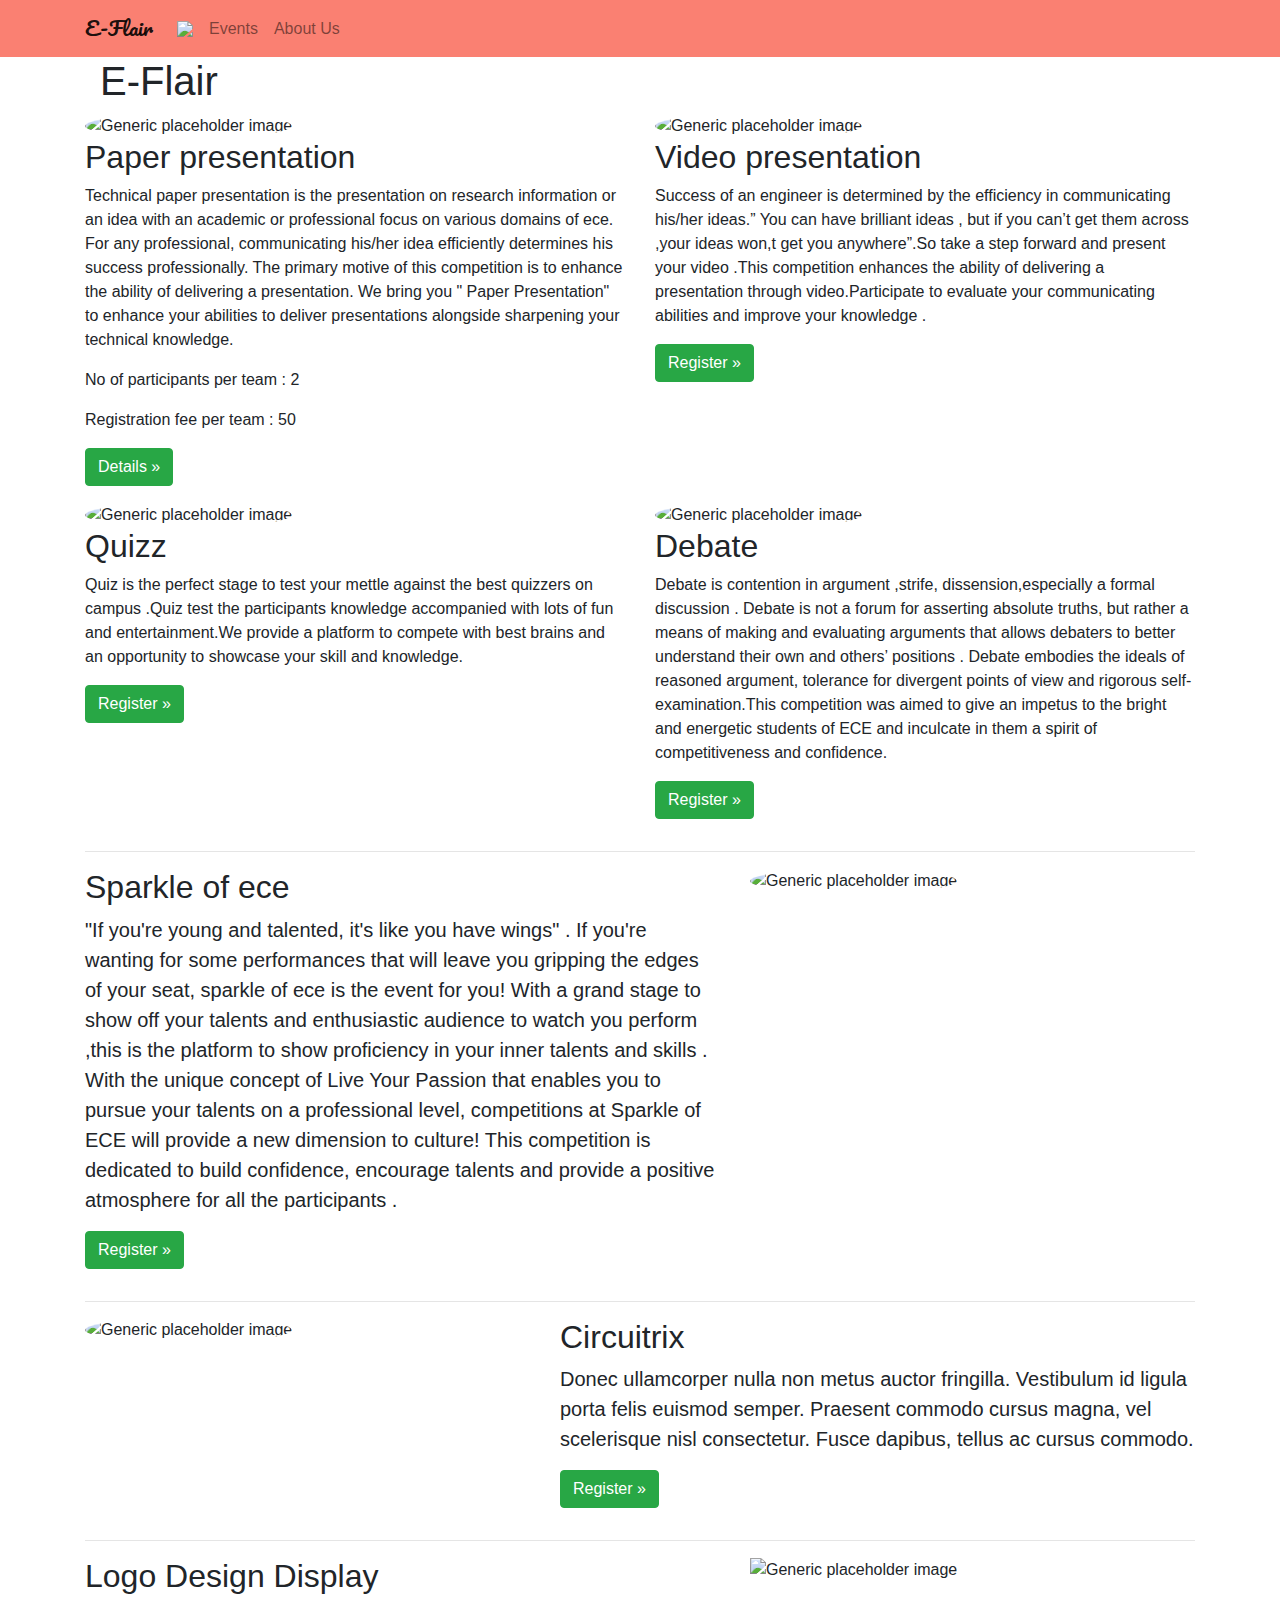
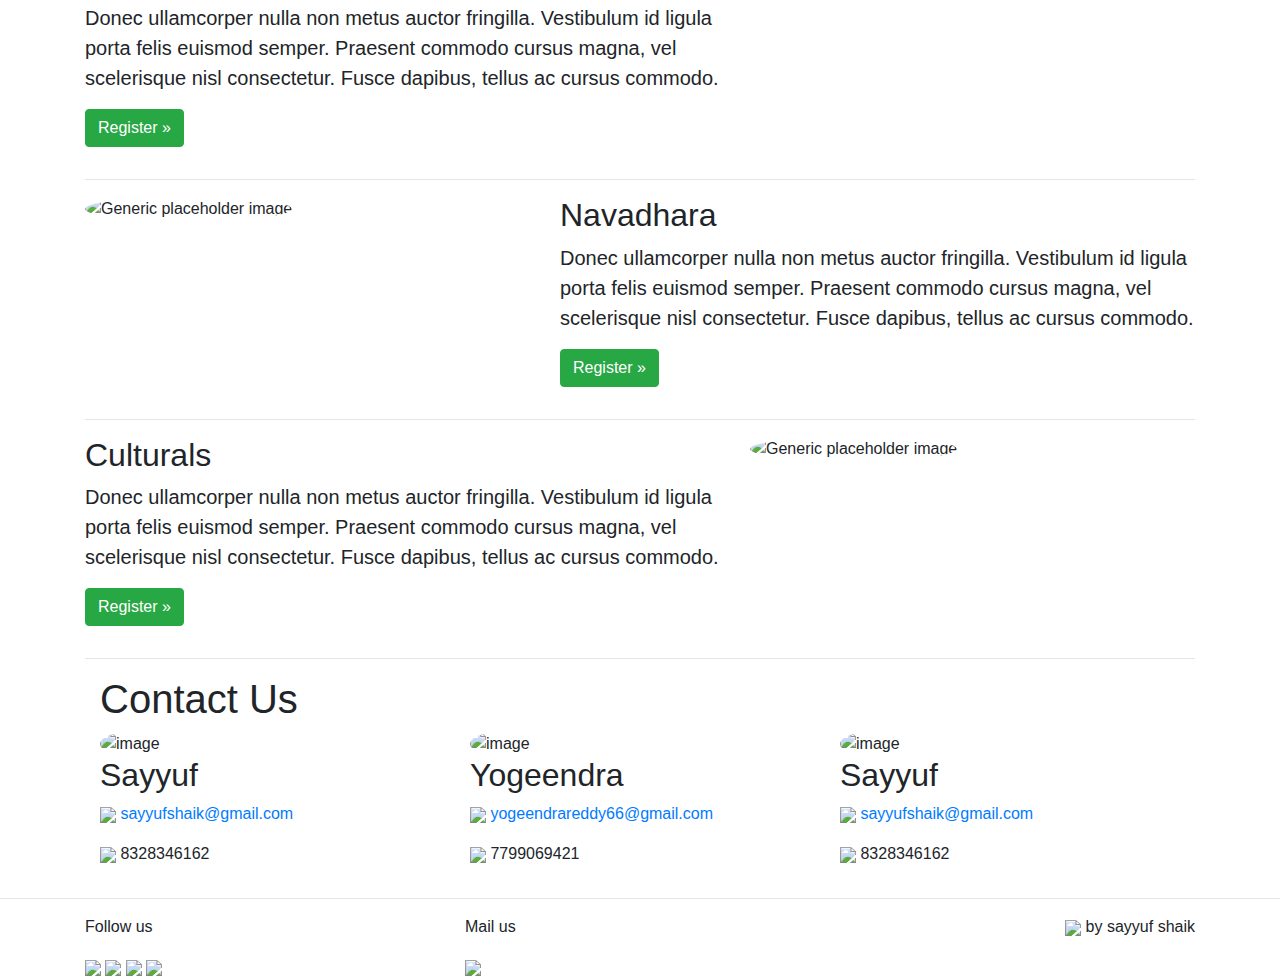
==== index.html @ 1fdf9221 "change in the name of the eflair" ====
<!doctype html>
<html lang="en">
  <head>
    <!-- Required meta tags -->
    <meta charset="utf-8">
    <meta name="viewport" content="width=device-width, initial-scale=1, shrink-to-fit=no">
    <meta name="keywords" content="Technovaganza, Myfest ,2018 fest">

    <!-- Bootstrap CSS -->
    <link rel="stylesheet" href="https://maxcdn.bootstrapcdn.com/bootstrap/4.0.0/css/bootstrap.min.css" integrity="sha384-Gn5384xqQ1aoWXA+058RXPxPg6fy4IWvTNh0E263XmFcJlSAwiGgFAW/dAiS6JXm" crossorigin="anonymous">
    <!-- link to cdn of iconics -->
    <link rel="stylesheet" type="text/css" href="http://code.ionicframework.com/ionicons/2.0.1/css/ionicons.min.css">
    <link href="https://fonts.googleapis.com/css?family=Pacifico" rel="stylesheet"> 
    <!--css added by sayyuf-->
    <link rel="stylesheet" href="./css/style.css">
    <link rel="stylesheet" href="./css/carousel.css">
	
<script src="https://www.gstatic.com/firebasejs/4.10.1/firebase.js"></script>
     <link rel="icon"  href="./images/antenna.ico" class="rounded-circle">

    <title> E-Flair</title>
  </head>
  <body>
    <!-- header added by sayyuf with reference to bootstrap default template-->
    <header>
     
      
     <nav class="navbar navbar-expand-md  fixed-top navbar-light" style="background-color:#FA8072; ">
      <div class="container">
          <a class="navbar-brand" href="#"><span style="font-family: 'Pacifico', monospace;"> E-Flair</span></a>
       <button class="navbar-toggler" type="button" data-toggle="collapse" data-target="#navbarCollapse" aria-controls="navbarCollapse" aria-expanded="false" aria-label="Toggle navigation">
         <span class="navbar-toggler-icon"></span>
       </button>
       <div class="collapse navbar-collapse justify-content-start" id="navbarCollapse">

         <ul class="nav navbar-nav justify-content-end">
           <li class="nav-item active">
             <a class="nav-link" href="#"><span class="high"><img src="./images/home.svg"></span> <span class="sr-only">(current)</span></a>
           </li>
           <li class="nav-item navbar-right">
             <a class="nav-link" href="events.html">Events</a>
           </li>
           <li class="nav-item navbar-right">
             <a class="nav-link" href="aboutus.html">About Us</a>
           </li>
         </ul>
         <!-- removed by sayyuf-->
        <!-- <form class="form-inline mt-2 mt-md-0">
           <input class="form-control mr-sm-2" type="text" placeholder="Search" aria-label="Search">
           <button class="btn btn-outline-success my-2 my-sm-0" type="submit">Search</button>
         </form>-->
       </div>
      </div>
     </nav>   
   </header>
<!-- caorsel here goes-->
<main role="main">

      <div id="myCarousel" class="carousel slide" data-ride="carousel">
        <ol class="carousel-indicators">
          <li data-target="#myCarousel" data-slide-to="0" class="active"></li>
          <li data-target="#myCarousel" data-slide-to="1"></li>
          <li data-target="#myCarousel" data-slide-to="2"></li>
          <li data-target="#myCarousel" data-slide-to="3"></li>
        </ol>
        <div class="carousel-inner">
          <div class="carousel-item active">
            <img class="first-slide" src="./images/ece.jpg"  style="opacity: 0.7; alt="First slide">
            <div class="container">
              <div class="carousel-caption text-center">
                <h1 class="heading">Paper presentation</h1>
                <p>Cras justo odio, dapibus ac facilisis in, egestas eget quam. Donec id elit non mi porta gravida at eget metus. Nullam id dolor id nibh ultricies vehicula ut id elit.</p>
                <p><a class="btn btn-lg btn-primary" href="#" role="button">Register</a></p>
              </div>
            </div>
          </div>
          <div class="carousel-item">
            <img class="second-slide" src="./images/585910.jpg" style="opacity: 0.7; alt="Second slide">
            <div class="container">
              <div class="carousel-caption text-center">
                <h1 class="heading">Video presentation.</h1>
                <p>Cras justo odio, dapibus ac facilisis in, egestas eget quam. Donec id elit non mi porta gravida at eget metus. Nullam id dolor id nibh ultricies vehicula ut id elit.</p>
                <p><a class="btn btn-lg btn-primary" href="#" role="button">Register</a></p>
              </div>
            </div>
          </div>
          <div class="carousel-item">
            <img class="third-slide" style="opacity: 0.7;" src="./images/279459.jpg" alt="Third slide">
            <div class="container">
              <div class="carousel-caption text-center">
                <h1 class="heading">Quizz.</h1>
                <p>Cras justo odio, dapibus ac facilisis in, egestas eget quam. Donec id elit non mi porta gravida at eget metus. Nullam id dolor id nibh ultricies vehicula ut id elit.</p>
                <p><a class="btn btn-lg btn-primary" href="#" role="button">Register</a></p>
              </div>
            </div>
          </div>
          <div class="carousel-item">
            <img class="fourth-slide" src="./images/546191.jpg" style="opacity: 0.7;  alt="Third slide">
            <div class="container">
              <div class="carousel-caption text-center">
                <h1 class="heading">Debate</h1>
                <p>Cras justo odio, dapibus ac facilisis in, egestas eget quam. Donec id elit non mi porta gravida at eget metus. Nullam id dolor id nibh ultricies vehicula ut id elit.</p>
                <p><a class="btn btn-lg btn-primary" href="#" role="button">Register</a></p>
              </div>
            </div>
          </div>
        </div>
		<!--here goes the controls of the slides-->
        <a class="carousel-control-prev" href="#myCarousel" role="button" data-slide="prev">
          <span class="carousel-control-prev-icon" aria-hidden="true"></span>
          <span class="sr-only">Previous</span>
        </a>
        <a class="carousel-control-next" href="#myCarousel" role="button" data-slide="next">
          <span class="carousel-control-next-icon" aria-hidden="true"></span>
          <span class="sr-only">Next</span>
        </a>
      </div>
	  <!--here ends the controls of the slides-->
      <!-- start of the grid-->
      <!-- Marketing messaging and featurettes-->



      <hr class="divider container-">
      

      <div class="container marketing">
            <!--Here goes the heading -->
            <div class="makespace">
              <div class="container center-text heading">
                <h1>E-Flair</h1>
              </div>
            </div>

        <!-- Three columns of text below the carousel -->
        <div class="row">
          <div class="col-lg-6">
            <img class="rounded-circle" src="./images/Paper.jpg" alt="Generic placeholder image" width="140" height="140">
            <h2 class="grid">Paper presentation</h2>
            <p>Technical paper presentation is the presentation on research information or an idea with an academic or professional focus on various domains of ece. For any professional, communicating his/her idea efficiently determines his success professionally. The primary motive of this competition is to enhance the ability of delivering a presentation. We bring you " Paper Presentation" to enhance your abilities to deliver presentations alongside sharpening your technical knowledge.</p>
            <span class="makeblack"><p>No of participants per team : 2</p>
                                   <p>Registration fee per team   : 50</p></span>
            <p><a class="btn btn-success" href="paper.html" target="_blank" role="button">Details &raquo;</a></p>
          </div><!-- /.col-lg-4 -->
          <div class="col-lg-6">
            <img class="rounded-circle" src="./images/video-logo.png" alt="Generic placeholder image" width="140" height="140">
            <h2 class="grid">Video presentation</h2>
            <p>Success of an engineer is determined by  the efficiency in communicating his/her ideas.” You can have brilliant ideas , but if you can’t get them across ,your ideas won,t get you anywhere”.So take a step forward and present  your video  .This competition enhances the ability of delivering a presentation through video.Participate  to evaluate  your communicating abilities and improve  your knowledge .</p>
            <p><a class="btn btn-success" href="#" role="button">Register &raquo;</a></p>
          </div><!-- /.col-lg-4 -->
        </div>
        <!-- end of the firtst two-->
         
        <div class="row">
          <div class="col-lg-6">
            <img class="rounded-circle" src="./images/quizz-logo.png" alt="Generic placeholder image" width="140" height="140">
            <h2 class="grid">Quizz</h2>
            <p>Quiz is the perfect stage  to test your mettle against the best quizzers on campus .Quiz test the participants knowledge accompanied with lots of  fun and entertainment.We provide a platform  to compete with best brains and an opportunity to showcase  your skill and knowledge.</p>
            <p><a class="btn btn-success" href="#" role="button">Register &raquo;</a></p>
          </div><!-- /.col-lg-6 -->
          
          
           <div class="col-lg-6">
            <img class="rounded-circle" src="./images/200w.webp" alt="Generic placeholder image" width="140" height="140">
            <h2 class="grid">Debate</h2>
            <p>Debate is contention in argument ,strife, dissension,especially a formal discussion . Debate is not a forum for asserting absolute truths, but rather a means of making and evaluating arguments that allows debaters to better understand their own and others’ positions . Debate embodies the ideals of reasoned argument, tolerance for divergent points of view and rigorous self-examination.This competition  was aimed to give an impetus to the bright and energetic students of ECE and inculcate in them a spirit of competitiveness and confidence.</p>
            <p><a class="btn btn-success" href="#" role="button">Register &raquo;</a></p>
          </div><!-- /.col-lg-6 -->
          
        </div><!-- /.row -->
        
        <!-- end of the grid-->
        
        <!-- START THE FEATURETTES -->

       
        <hr class="featurette-divider">

        <div class="row featurette">
          <div class="col-md-7">
            <h2 class="featurette-heading heading">Sparkle of ece</span></h2>
            <p class="lead">"If you're young and talented, it's like you have wings" . If you're wanting for some performances that will leave you gripping the edges of your seat, sparkle of ece is the event for you!  With a  grand stage  to show off your talents  and enthusiastic audience  to watch you perform ,this  is the platform to show proficiency in your inner talents and skills . With the unique concept of Live Your Passion that enables you to pursue your talents on a professional level, competitions at Sparkle of ECE will provide a new dimension to culture! This competition is  dedicated to build confidence, encourage talents  and provide a positive atmosphere for all the participants .</p>
            <p><a class="btn btn-success" href="#" role="button">Register &raquo;</a></p>
          </div>
          <div class="col-md-5">
            <img class="featurette-image img-fluid mx-auto rounded-circle" src="./images/Capture.png" alt="Generic placeholder image">
          </div>
        </div>

        <hr class="featurette-divider">
<!-- Circuit debugging-->
       
       
        <div class="row featurette">
          <div class="col-md-7 order-md-2">
            <h2 class="featurette-heading"><span class="heading">Circuitrix</h2>
            <p class="lead">Donec ullamcorper nulla non metus auctor fringilla. Vestibulum id ligula porta felis euismod semper. Praesent commodo cursus magna, vel scelerisque nisl consectetur. Fusce dapibus, tellus ac cursus commodo.</p>
            <p><a class="btn btn-success" href="#" role="button">Register &raquo;</a></p>
          </div>
          <div class="col-md-5 order-md-1">
            <img class="featurette-image img-fluid mx-auto rounded-circle" id="debate" src="./images/circuitrix.jpg" alt="Generic placeholder image">
          </div>
        </div>
<!-- Circuit debugging ends-->

        
        <hr class="featurette-divider">

        <div class="row featurette">
          <div class="col-md-7">
            <h2 class="featurette-heading heading">Logo Design Display</h2>
            <p class="lead fadein">Donec ullamcorper nulla non metus auctor fringilla. Vestibulum id ligula porta felis euismod semper. Praesent commodo cursus magna, vel scelerisque nisl consectetur. Fusce dapibus, tellus ac cursus commodo.</p>
            <p><a class="btn btn-success" href="#" role="button">Register &raquo;</a></p>
          </div>
          <div class="col-md-5">
            <img class="featurette-image img-fluid mx-auto" src="./images/new.jpg" alt="Generic placeholder image">
          </div>
        </div>
        
        
        <!-- Navadhara-->
       
        <hr class="featurette-divider">

        <div class="row featurette">
          <div class="col-md-7 order-md-2">
            <h2 class="featurette-heading"><span class="heading">Navadhara</h2>
            <p class="lead">Donec ullamcorper nulla non metus auctor fringilla. Vestibulum id ligula porta felis euismod semper. Praesent commodo cursus magna, vel scelerisque nisl consectetur. Fusce dapibus, tellus ac cursus commodo.</p>
            <p><a class="btn btn-success" href="#" role="button">Register &raquo;</a></p>
          </div>
          <div class="col-md-5 order-md-1">
            <img class="featurette-image img-fluid mx-auto rounded-circle" id="debate" src="./images/ideas21.png" alt="Generic placeholder image">
          </div>
        </div>
        
<!-- Navdhaara  ends-->
        
        <!-- culturals -->
        <hr class="featurette-divider">
        
        <div class="row featurette">
          <div class="col-md-7">
            <h2 class="featurette-heading heading">Culturals</h2>
            <p class="lead fadein">Donec ullamcorper nulla non metus auctor fringilla. Vestibulum id ligula porta felis euismod semper. Praesent commodo cursus magna, vel scelerisque nisl consectetur. Fusce dapibus, tellus ac cursus commodo.</p>
            <p><a class="btn btn-success" href="#" role="button">Register &raquo;</a></p>
          </div>
          <div class="col-md-5">
            <img class="featurette-image img-fluid mx-auto rounded-circle" src="./images/culturals.jpg" alt="Generic placeholder image">
          </div>
        </div>
        <!-- End of the culturals -->

        <hr class="featurette-divider">
		<a class="social-icon twitter"

        <!-- /END THE FEATURETTES -->
		
     <!-- </div><!-- /.container -->
			<!--FOOTER-->
		<footer>
        <div class="center-text">
	      <div class="container">
          <h1 class="heading">Contact Us</h1>
           <div class="row">
              <div class="col-md-4">
                <img class="rounded-circle smallimage" src="./images/sayyuf.jpg" alt="image">
                <h2>Sayyuf</h2>
                <p><a href="mailto:sayyufshaik@gmail.com"><img src="./images/gmail_logo.png"> sayyufshaik@gmail.com</a></p>
                <p><img src="./images/phone_logo.png"> 8328346162</p>
              </div> 
              <div class="col-md-4">
              <img class="rounded-circle smallimage" src="./images/pic.jpg" alt="image">
                <h2>Yogeendra</h2>
                <p><a href="mailto:yogeendrareddy66@gmail.com"><img src="./images/gmail_logo.png"> yogeendrareddy66@gmail.com</a></p>
                <p><img src="./images/phone_logo.png"> 7799069421</p>
              </div> 
                                                                     
              <div class="col-md-4">
              <img class="rounded-circle smallimage" src="./images/sayyuf.jpg" alt="image">                
                <h2>Sayyuf</h2>
                 <p><a href="mailto:sayyufshaik@gmail.com"><img src="./images/gmail_logo.png"> sayyufshaik@gmail.com</a></p>
                <p><img src="./images/phone_logo.png"> 8328346162</p>
              </div> 
              
              </div> 
              
              
              
              
          </div>
        </div>
      </div>
      <hr class="featurette-divider">
      <div class="container">
        <div class="row">
          <div class="col-md-4">
            <p>Follow us</p>
            <a href="https://twitter.com/sayyuf_shaik"><img src="./images/twitter.svg" class="good"></a>    
            <a href="https://www.facebook.com/sayyuf.sheik"><img src="./images/facebook.svg" class="good"></a>       
            <img src="./images/instagram.svg">
            <a href="https://www.linkedin.com/in/sayyuf-shaik-31bb65126/"><img src="./images/linkedin.svg" class="good"></a>
          </div>
          <div class="col-md-4">
            <p>Mail us</p>
            <a href="mailto:ecefest2k18@gmail.com"><img src="./images/mail.svg" class="good"></a>
          </div>
          <div class="col-md-4">
            <p class="text-right"><img src="./images/code.svg" class="good"> by<span class="heading"> sayyuf shaik</span></p>
            <!--<p class="text-right"> Made with  <img src="./images/coffee.png" alt="cofee image"> and <img src="./images/music.svg" alt="muisc" class="music"></p>-->
          </div>
          </div>
      
    </div>
    </footer>
				 
				 


    <!-- Optional JavaScript -->
    <!-- jQuery first, then Popper.js, then Bootstrap JS -->
    <script src="https://code.jquery.com/jquery-3.2.1.slim.min.js" integrity="sha384-KJ3o2DKtIkvYIK3UENzmM7KCkRr/rE9/Qpg6aAZGJwFDMVNA/GpGFF93hXpG5KkN" crossorigin="anonymous"></script>
    <script src="https://cdnjs.cloudflare.com/ajax/libs/popper.js/1.12.9/umd/popper.min.js" integrity="sha384-ApNbgh9B+Y1QKtv3Rn7W3mgPxhU9K/ScQsAP7hUibX39j7fakFPskvXusvfa0b4Q" crossorigin="anonymous"></script>
    <script src="https://maxcdn.bootstrapcdn.com/bootstrap/4.0.0/js/bootstrap.min.js" integrity="sha384-JZR6Spejh4U02d8jOt6vLEHfe/JQGiRRSQQxSfFWpi1MquVdAyjUar5+76PVCmYl" crossorigin="anonymous"></script>
  </body>
</html>
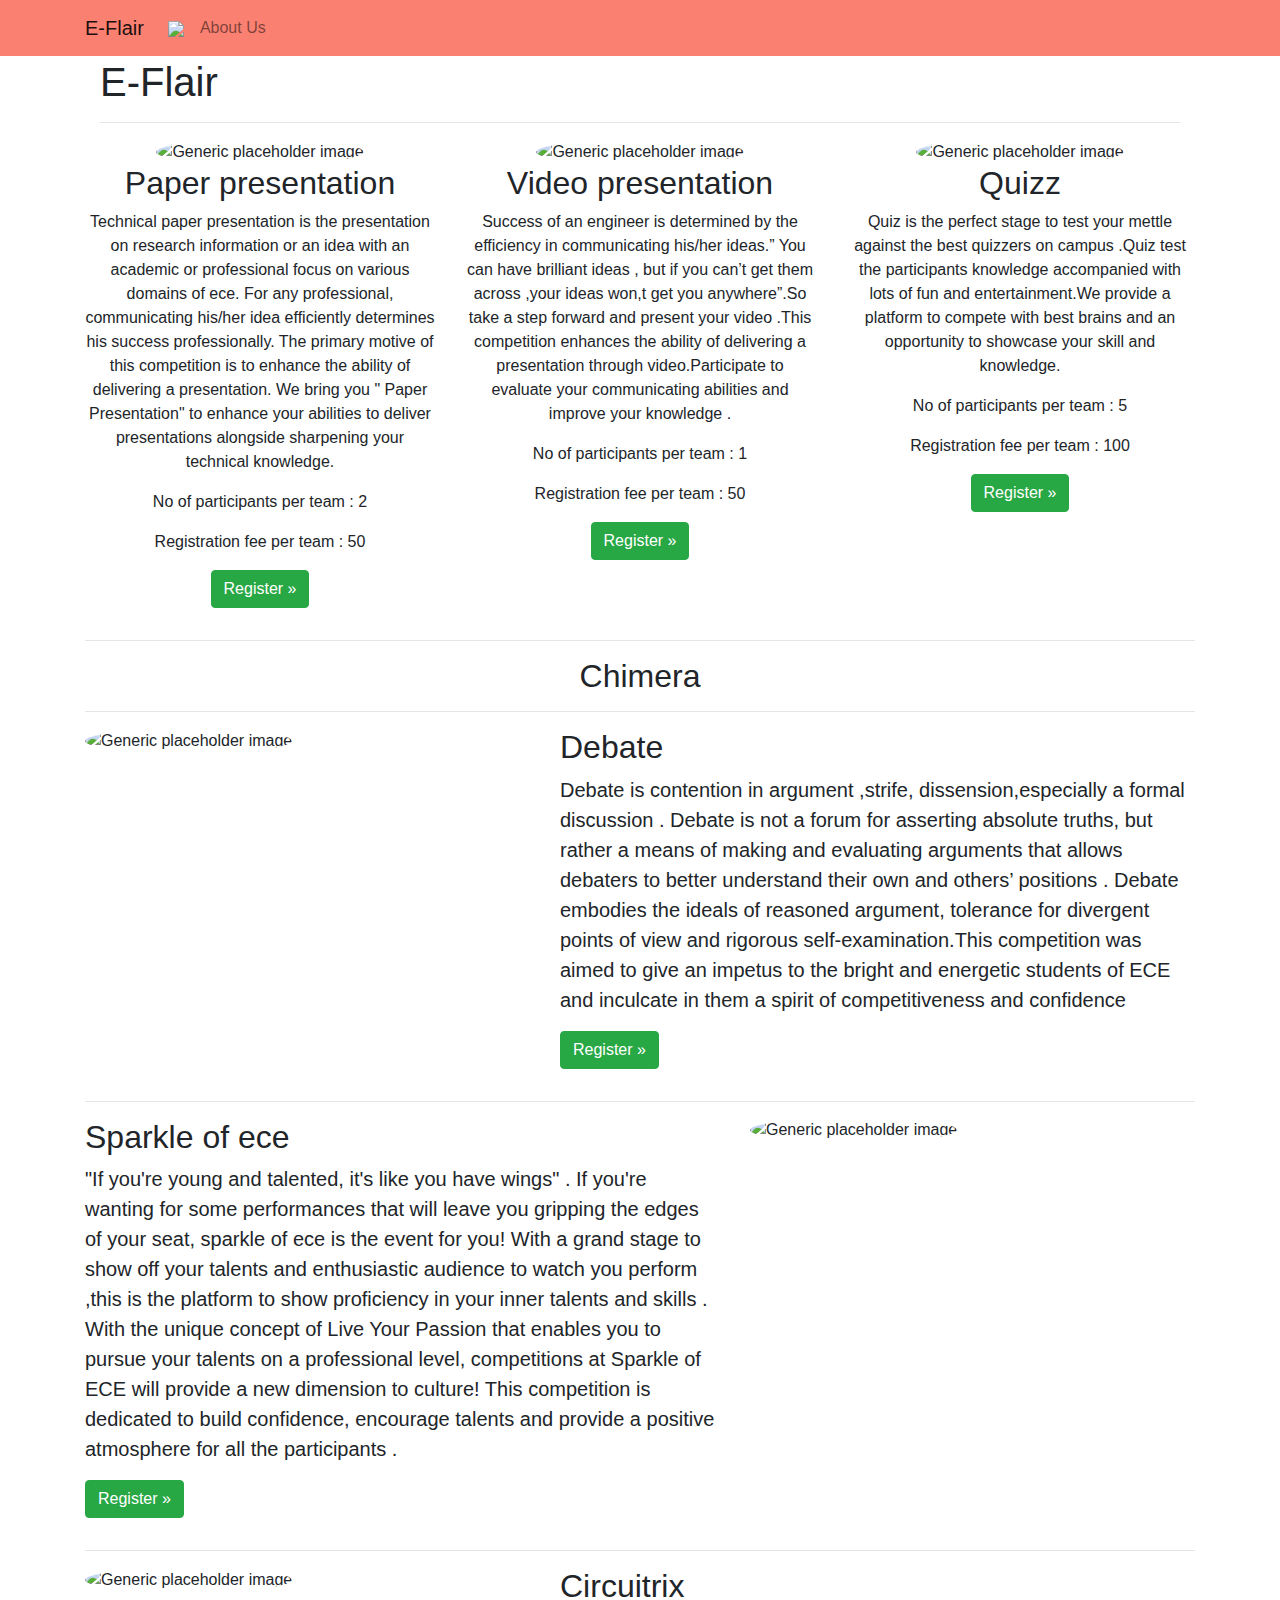
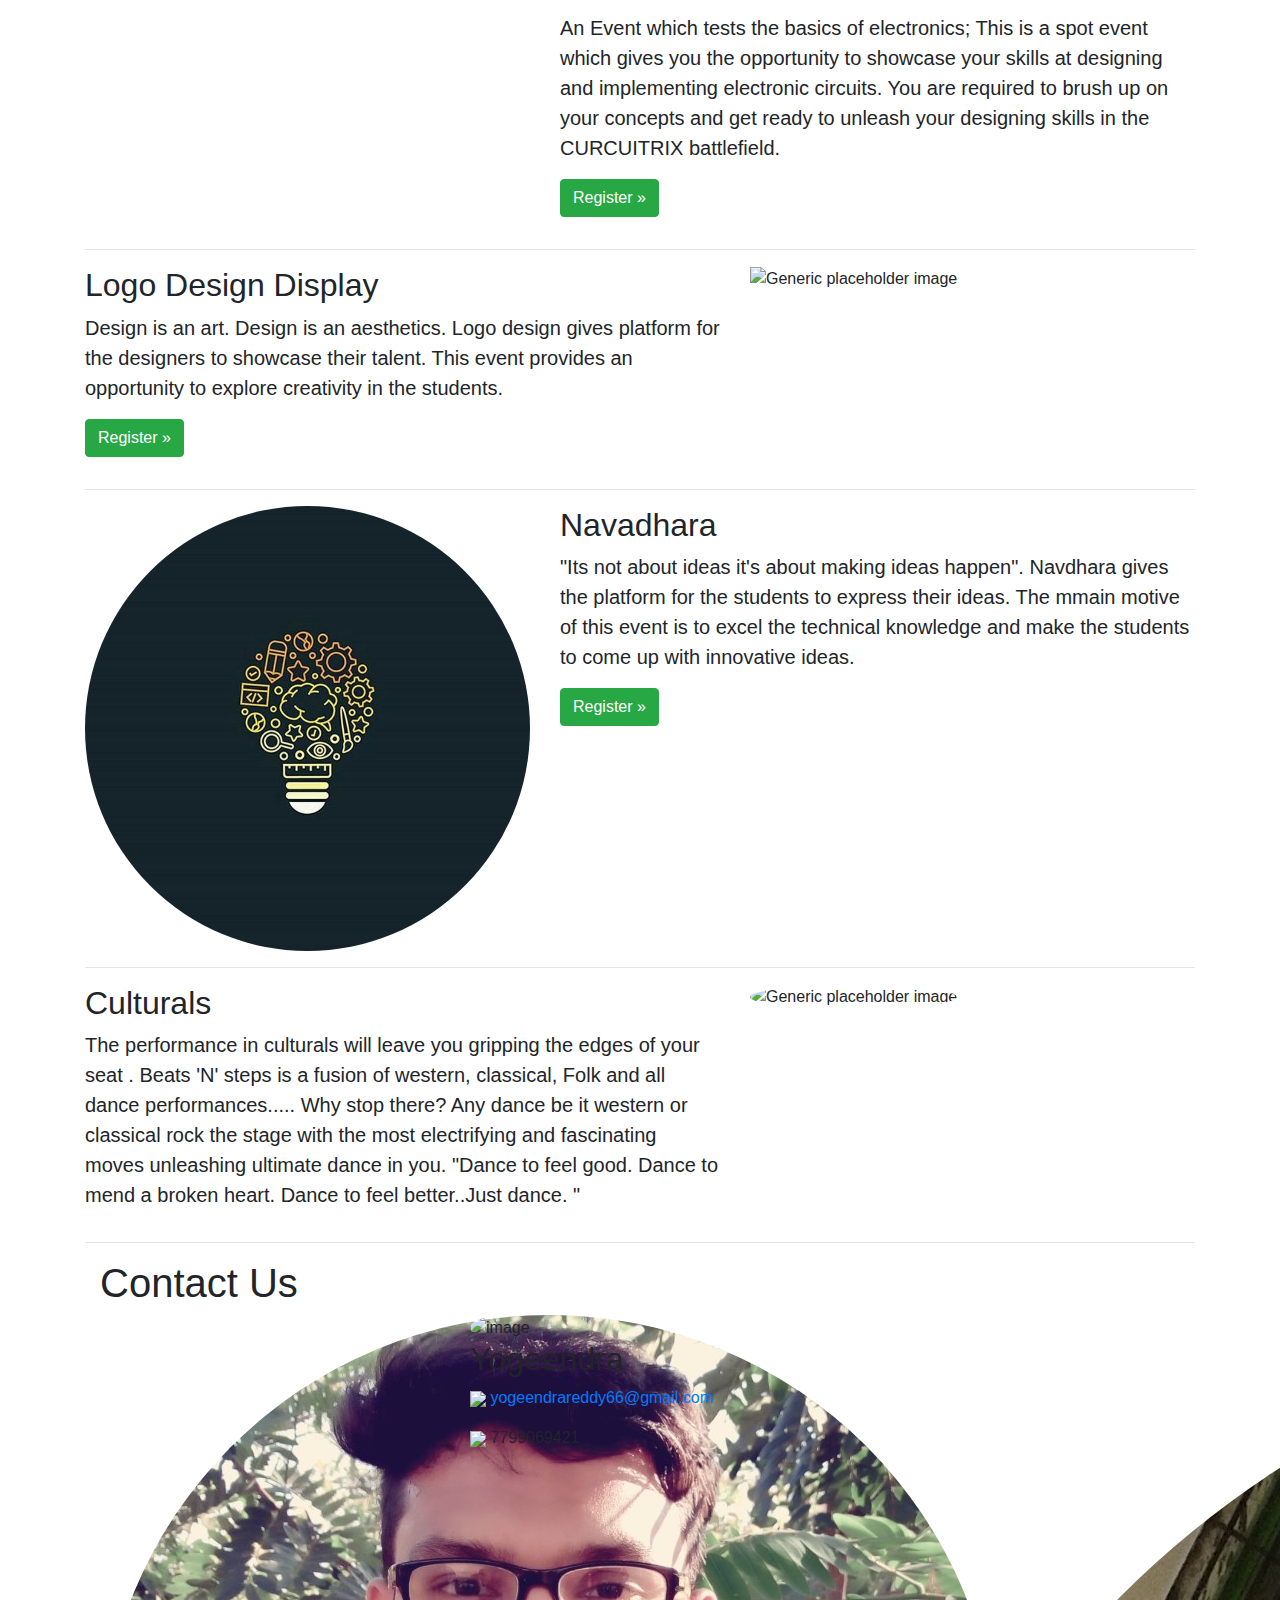
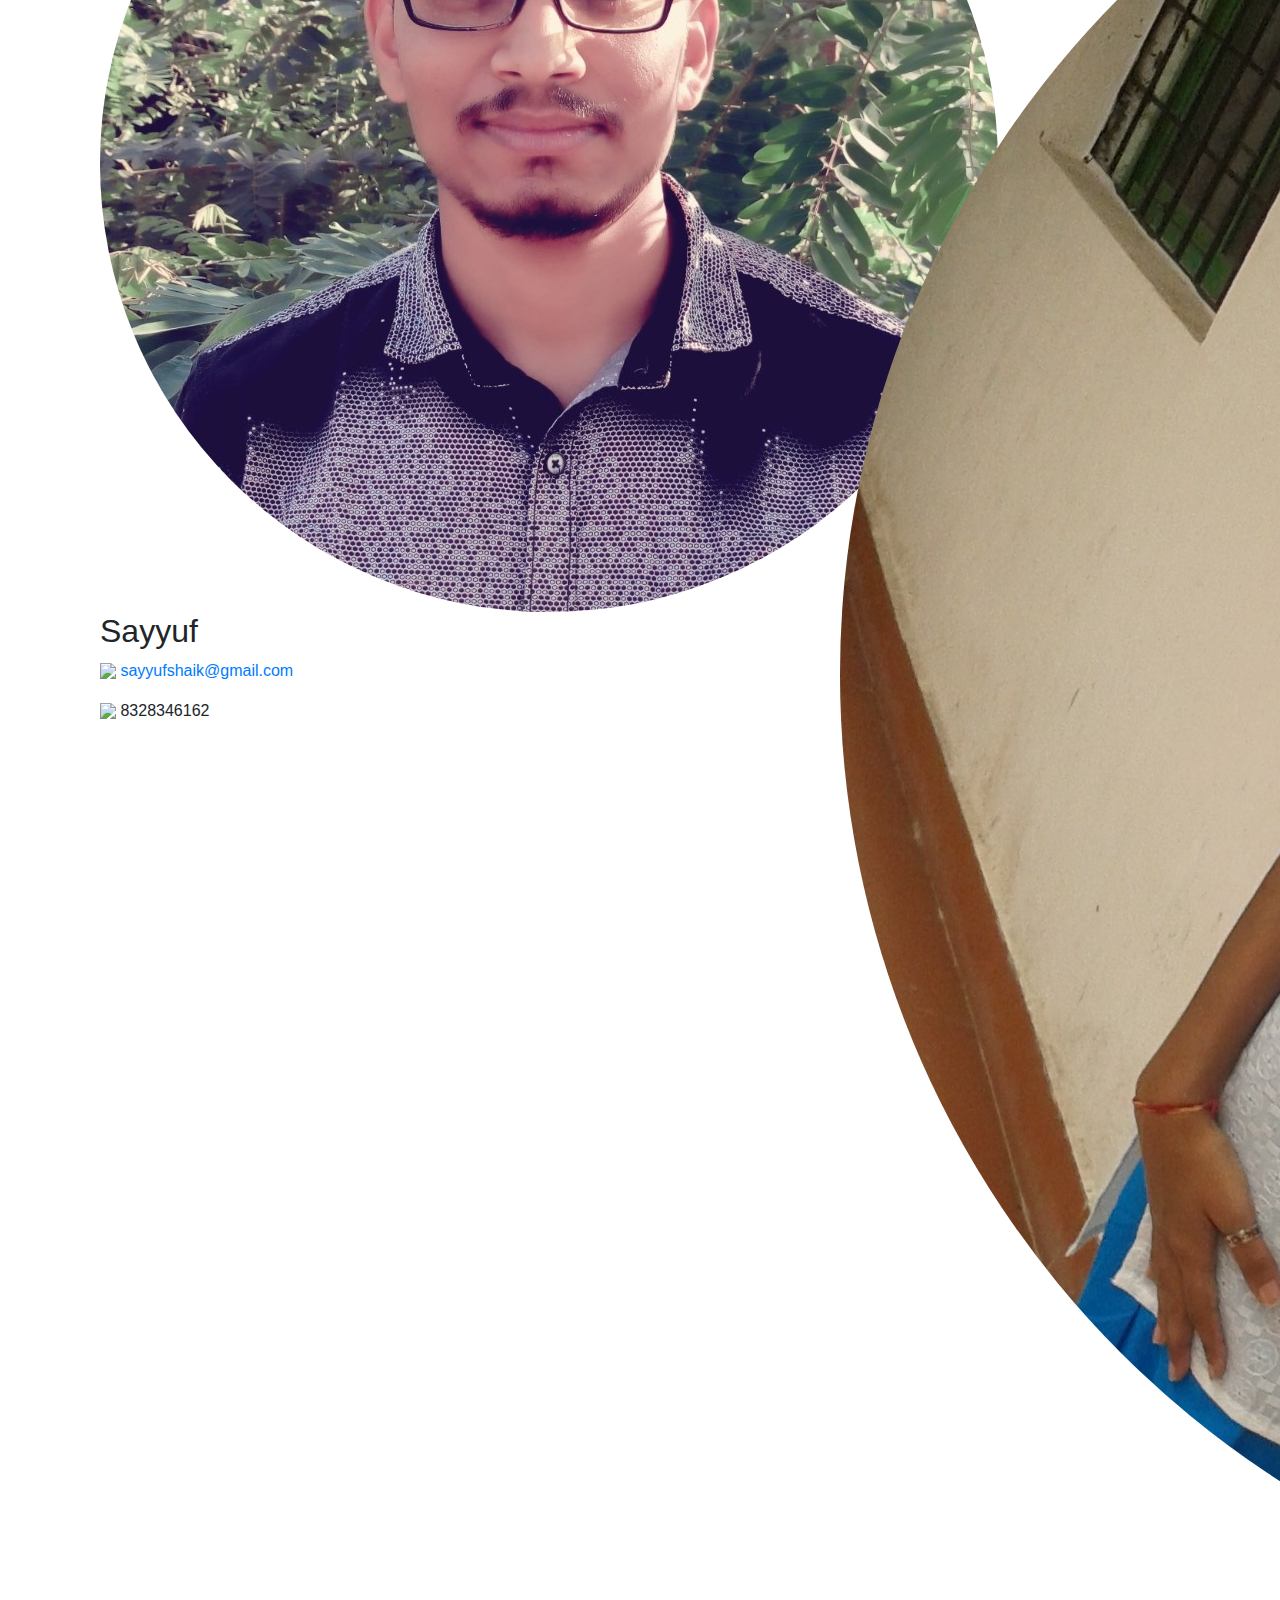
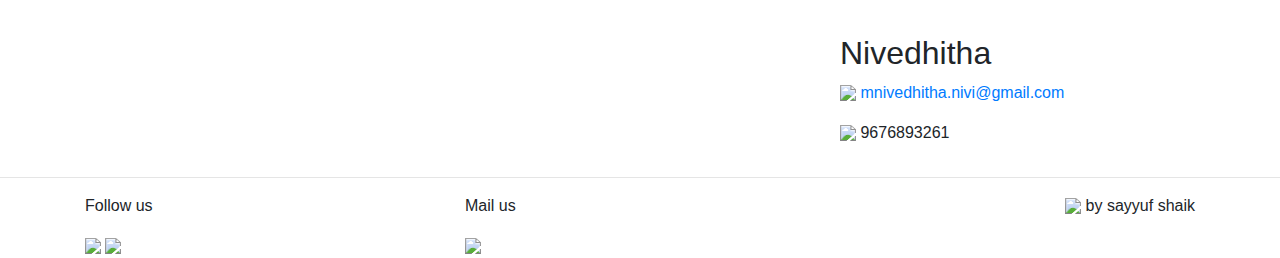
==== commit 0266a729: "ready to launch" ====
--- a/index.html
+++ b/index.html
@@ -11,6 +11,7 @@
     <!-- link to cdn of iconics -->
     <link rel="stylesheet" type="text/css" href="http://code.ionicframework.com/ionicons/2.0.1/css/ionicons.min.css">
     <link href="https://fonts.googleapis.com/css?family=Pacifico" rel="stylesheet"> 
+    <link href="https://fonts.googleapis.com/css?family=Courgette" rel="stylesheet">
     <!--css added by sayyuf-->
     <link rel="stylesheet" href="./css/style.css">
     <link rel="stylesheet" href="./css/carousel.css">
@@ -27,7 +28,7 @@
       
      <nav class="navbar navbar-expand-md  fixed-top navbar-light" style="background-color:#FA8072; ">
       <div class="container">
-          <a class="navbar-brand" href="#"><span style="font-family: 'Pacifico', monospace;"> E-Flair</span></a>
+          <a class="navbar-brand" href="#"><span class="makeflairfont"> E-Flair</span></a>
        <button class="navbar-toggler" type="button" data-toggle="collapse" data-target="#navbarCollapse" aria-controls="navbarCollapse" aria-expanded="false" aria-label="Toggle navigation">
          <span class="navbar-toggler-icon"></span>
        </button>
@@ -37,9 +38,9 @@
            <li class="nav-item active">
              <a class="nav-link" href="#"><span class="high"><img src="./images/home.svg"></span> <span class="sr-only">(current)</span></a>
            </li>
-           <li class="nav-item navbar-right">
+           <!--<li class="nav-item navbar-right">
              <a class="nav-link" href="events.html">Events</a>
-           </li>
+           </li>-->
            <li class="nav-item navbar-right">
              <a class="nav-link" href="aboutus.html">About Us</a>
            </li>
@@ -62,15 +63,16 @@
           <li data-target="#myCarousel" data-slide-to="1"></li>
           <li data-target="#myCarousel" data-slide-to="2"></li>
           <li data-target="#myCarousel" data-slide-to="3"></li>
+          <li data-target="#myCarousel" data-slide-to="4"></li>
         </ol>
         <div class="carousel-inner">
           <div class="carousel-item active">
-            <img class="first-slide" src="./images/ece.jpg"  style="opacity: 0.7; alt="First slide">
-            <div class="container">
-              <div class="carousel-caption text-center">
-                <h1 class="heading">Paper presentation</h1>
-                <p>Cras justo odio, dapibus ac facilisis in, egestas eget quam. Donec id elit non mi porta gravida at eget metus. Nullam id dolor id nibh ultricies vehicula ut id elit.</p>
-                <p><a class="btn btn-lg btn-primary" href="#" role="button">Register</a></p>
+            <img class="first-slide" src="./images/ece.jpg" alt="First slide">
+            <div class="container">
+              <div class="carousel-caption text-center">
+                <h1 style="color: #ecf0f1;">Paper presentation</h1>
+                
+                
               </div>
             </div>
           </div>
@@ -78,32 +80,55 @@
             <img class="second-slide" src="./images/585910.jpg" style="opacity: 0.7; alt="Second slide">
             <div class="container">
               <div class="carousel-caption text-center">
-                <h1 class="heading">Video presentation.</h1>
-                <p>Cras justo odio, dapibus ac facilisis in, egestas eget quam. Donec id elit non mi porta gravida at eget metus. Nullam id dolor id nibh ultricies vehicula ut id elit.</p>
-                <p><a class="btn btn-lg btn-primary" href="#" role="button">Register</a></p>
+                <h1 style="color: #ecf0f1;">Video presentation.</h1>
+                
+               
               </div>
             </div>
           </div>
           <div class="carousel-item">
-            <img class="third-slide" style="opacity: 0.7;" src="./images/279459.jpg" alt="Third slide">
-            <div class="container">
-              <div class="carousel-caption text-center">
-                <h1 class="heading">Quizz.</h1>
-                <p>Cras justo odio, dapibus ac facilisis in, egestas eget quam. Donec id elit non mi porta gravida at eget metus. Nullam id dolor id nibh ultricies vehicula ut id elit.</p>
-                <p><a class="btn btn-lg btn-primary" href="#" role="button">Register</a></p>
+            <img class="third-slide"  src="./images/279459.jpg" alt="Third slide">
+            <div class="container">
+              <div class="carousel-caption text-center">
+                <h1 class="makeblack">Quizz</h1>
+                
+                
               </div>
             </div>
           </div>
           <div class="carousel-item">
-            <img class="fourth-slide" src="./images/546191.jpg" style="opacity: 0.7;  alt="Third slide">
-            <div class="container">
-              <div class="carousel-caption text-center">
-                <h1 class="heading">Debate</h1>
-                <p>Cras justo odio, dapibus ac facilisis in, egestas eget quam. Donec id elit non mi porta gravida at eget metus. Nullam id dolor id nibh ultricies vehicula ut id elit.</p>
-                <p><a class="btn btn-lg btn-primary" href="#" role="button">Register</a></p>
-              </div>
-            </div>
-          </div>
+            <img class="fourth-slide" src="./images/546191.jpg" ;  alt="Third slide">
+            <div class="container">
+              <div class="carousel-caption text-center">
+                <h1 class="makeblack">Debate</h1>
+                
+               
+              </div>
+            </div>
+          </div>
+
+
+        <div class="carousel-item">
+            <img class="fifth-slide" src="./images/image2.jpg" style="opacity: 0.7;  alt="Third slide">
+            <div class="container">
+              <div class="carousel-caption text-center">
+                <h1 style="color: #ecf0f1;">Sparkle of ECE</h1>
+                
+               
+              </div>
+            </div>
+          </div>  
+
+         <div class="carousel-item">
+            <img class="sixth-slide" src="./images/image3.jpg"  alt="Third slide">
+            <div class="container">
+              <div class="carousel-caption text-center">
+                <h1 style="color: #ecf0f1;">Circuitrix</h1>
+                
+               
+              </div>
+            </div>
+          </div>  
         </div>
 		<!--here goes the controls of the slides-->
         <a class="carousel-control-prev" href="#myCarousel" role="button" data-slide="prev">
@@ -117,132 +142,158 @@
       </div>
 	  <!--here ends the controls of the slides-->
       <!-- start of the grid-->
-      <!-- Marketing messaging and featurettes-->
-
-
-
-      <hr class="divider container-">
+      <!--EVENTS-->
+
+
+
+      <hr class="divider container makehr">
       
 
       <div class="container marketing">
             <!--Here goes the heading -->
             <div class="makespace">
               <div class="container center-text heading">
-                <h1>E-Flair</h1>
+                <h1 class="eventheading">E-Flair</h1>
+                <hr class="makebreak">
               </div>
             </div>
 
         <!-- Three columns of text below the carousel -->
-        <div class="row">
-          <div class="col-lg-6">
+        <div class="row text-center">
+          <div class="col-lg-4">
             <img class="rounded-circle" src="./images/Paper.jpg" alt="Generic placeholder image" width="140" height="140">
             <h2 class="grid">Paper presentation</h2>
             <p>Technical paper presentation is the presentation on research information or an idea with an academic or professional focus on various domains of ece. For any professional, communicating his/her idea efficiently determines his success professionally. The primary motive of this competition is to enhance the ability of delivering a presentation. We bring you " Paper Presentation" to enhance your abilities to deliver presentations alongside sharpening your technical knowledge.</p>
             <span class="makeblack"><p>No of participants per team : 2</p>
                                    <p>Registration fee per team   : 50</p></span>
-            <p><a class="btn btn-success" href="paper.html" target="_blank" role="button">Details &raquo;</a></p>
+            <p><a class="btn btn-success" href="https://docs.google.com/forms/d/e/1FAIpQLSduX_EG_-fI5psoGnRSkur-0Z0nbD_IwO758IB2wwQB9VpN7Q/viewform?usp=sf_link" target="_blank" role="button">Register &raquo;</a></p>
           </div><!-- /.col-lg-4 -->
-          <div class="col-lg-6">
+          <div class="col-lg-4">
             <img class="rounded-circle" src="./images/video-logo.png" alt="Generic placeholder image" width="140" height="140">
             <h2 class="grid">Video presentation</h2>
             <p>Success of an engineer is determined by  the efficiency in communicating his/her ideas.” You can have brilliant ideas , but if you can’t get them across ,your ideas won,t get you anywhere”.So take a step forward and present  your video  .This competition enhances the ability of delivering a presentation through video.Participate  to evaluate  your communicating abilities and improve  your knowledge .</p>
-            <p><a class="btn btn-success" href="#" role="button">Register &raquo;</a></p>
+            </p>
+            <span class="makeblack"><p>No of participants per team : 1</p>
+                                   <p>Registration fee per team   : 50</p></span>
+            <p><a class="btn btn-success" href="https://docs.google.com/forms/d/e/1FAIpQLScBq-wSiI8m7aiG6vfh0D2rvzMQuDcAx44KppphDM-tjbiuGg/viewform?usp=sf_link" target="_blank" role="button">Register &raquo;</a></p>
           </div><!-- /.col-lg-4 -->
-        </div>
+       
         <!-- end of the firtst two-->
-         
-        <div class="row">
-          <div class="col-lg-6">
+         <div class="col-lg-4">
+       
             <img class="rounded-circle" src="./images/quizz-logo.png" alt="Generic placeholder image" width="140" height="140">
             <h2 class="grid">Quizz</h2>
             <p>Quiz is the perfect stage  to test your mettle against the best quizzers on campus .Quiz test the participants knowledge accompanied with lots of  fun and entertainment.We provide a platform  to compete with best brains and an opportunity to showcase  your skill and knowledge.</p>
-            <p><a class="btn btn-success" href="#" role="button">Register &raquo;</a></p>
-          </div><!-- /.col-lg-6 -->
-          
-          
-           <div class="col-lg-6">
-            <img class="rounded-circle" src="./images/200w.webp" alt="Generic placeholder image" width="140" height="140">
-            <h2 class="grid">Debate</h2>
-            <p>Debate is contention in argument ,strife, dissension,especially a formal discussion . Debate is not a forum for asserting absolute truths, but rather a means of making and evaluating arguments that allows debaters to better understand their own and others’ positions . Debate embodies the ideals of reasoned argument, tolerance for divergent points of view and rigorous self-examination.This competition  was aimed to give an impetus to the bright and energetic students of ECE and inculcate in them a spirit of competitiveness and confidence.</p>
-            <p><a class="btn btn-success" href="#" role="button">Register &raquo;</a></p>
-          </div><!-- /.col-lg-6 -->
-          
-        </div><!-- /.row -->
-        
-        <!-- end of the grid-->
-        
-        <!-- START THE FEATURETTES -->
-
-       
-        <hr class="featurette-divider">
+            </p>
+            <span class="makeblack"><p>No of participants per team : 5</p>
+                                   <p>Registration fee per team   : 100</p></span>
+            <p><a class="btn btn-success" href="https://docs.google.com/forms/d/e/1FAIpQLSdgllM8m2qDndguITE7u8tZL8UxzH5Melabry_98PEB_jHwEA/viewform?usp=sf_link" target="_blank" role="button">Register &raquo;</a></p>
+        
+                                                                </div>
+                                                                </div>
+         
+         <!--end of the first day events-->   
+           
+            <!-- end of the grid-->
+         
+        <!-- START OF THE CHIMERA -->
+       <!-- Debate starts--> 
+       
+        <hr class="makehr">
+
+       <h2 class="eventheading text-center">Chimera</h2>
+       <hr class="makebreak">
+        <div class="row">
+          <div class="col-md-7 order-md-2 makecool">
+            <h2 class="featurette-heading"><span class="heading">Debate</h2>
+            <p class="lead">Debate is contention in argument ,strife, dissension,especially a formal discussion . Debate is not a forum for asserting absolute truths, but rather a means of making and evaluating arguments that allows debaters to better understand their own and others’ positions . Debate embodies the ideals of reasoned argument, tolerance for divergent points of view and rigorous self-examination.This competition  was aimed to give an impetus to the bright and energetic students of ECE and inculcate in them a spirit of competitiveness and confidence</p>
+            <p><a class="btn btn-success" href="https://docs.google.com/forms/d/e/1FAIpQLScwLbtO3NPTkZdpA02ip1uVxXtgfr6KBaFI40nW2cJqmiPsZw/viewform?usp=sf_link" target="_blank" role="button">Register &raquo;</a></p>
+          </div>
+          <div class="col-md-5 order-md-1">
+            <img class="featurette-image img-fluid rounded-circle" id="debate" src="./images/200w.webp" alt="Generic placeholder image">
+          </div>
+        </div>
+        
+        <!-- debate ends-->
+<!-- Sparkle of ECE starts-->
+
+       
+        <hr class="makehr">
 
         <div class="row featurette">
           <div class="col-md-7">
             <h2 class="featurette-heading heading">Sparkle of ece</span></h2>
             <p class="lead">"If you're young and talented, it's like you have wings" . If you're wanting for some performances that will leave you gripping the edges of your seat, sparkle of ece is the event for you!  With a  grand stage  to show off your talents  and enthusiastic audience  to watch you perform ,this  is the platform to show proficiency in your inner talents and skills . With the unique concept of Live Your Passion that enables you to pursue your talents on a professional level, competitions at Sparkle of ECE will provide a new dimension to culture! This competition is  dedicated to build confidence, encourage talents  and provide a positive atmosphere for all the participants .</p>
-            <p><a class="btn btn-success" href="#" role="button">Register &raquo;</a></p>
+            <p><a class="btn btn-success" href="https://docs.google.com/forms/d/e/1FAIpQLSeWmCdnw049fWKJ4jtnwRPveBGpMcYdTlrARZMeQDTCjL6YqQ/viewform?usp=sf_link" target="_blank" role="button">Register &raquo;</a></p>
           </div>
           <div class="col-md-5">
             <img class="featurette-image img-fluid mx-auto rounded-circle" src="./images/Capture.png" alt="Generic placeholder image">
           </div>
         </div>
-
-        <hr class="featurette-divider">
+<!-- sparkle of ECE ends-->
+        <hr class="makehr">
+
 <!-- Circuit debugging-->
        
        
         <div class="row featurette">
           <div class="col-md-7 order-md-2">
             <h2 class="featurette-heading"><span class="heading">Circuitrix</h2>
-            <p class="lead">Donec ullamcorper nulla non metus auctor fringilla. Vestibulum id ligula porta felis euismod semper. Praesent commodo cursus magna, vel scelerisque nisl consectetur. Fusce dapibus, tellus ac cursus commodo.</p>
-            <p><a class="btn btn-success" href="#" role="button">Register &raquo;</a></p>
+            <p class="lead">An Event which tests the basics of electronics; This is a spot event which gives you the opportunity to showcase your skills at designing and implementing electronic circuits. You are required to brush up on your concepts and get ready to unleash your designing skills in the CURCUITRIX battlefield.</p>
+            <p><a class="btn btn-success" href="https://docs.google.com/forms/d/e/1FAIpQLSekxEbPt1RXeknUczr1fDHDNujB8jjdNNKMDRSB7hUBmGke2g/viewform?usp=sf_link" target="_blank" role="button">Register &raquo;</a></p>
           </div>
           <div class="col-md-5 order-md-1">
             <img class="featurette-image img-fluid mx-auto rounded-circle" id="debate" src="./images/circuitrix.jpg" alt="Generic placeholder image">
           </div>
         </div>
 <!-- Circuit debugging ends-->
-
-        
-        <hr class="featurette-divider">
+<!-- Logo designing starts here-->
+        
+        <hr class="makehr">
 
         <div class="row featurette">
           <div class="col-md-7">
             <h2 class="featurette-heading heading">Logo Design Display</h2>
-            <p class="lead fadein">Donec ullamcorper nulla non metus auctor fringilla. Vestibulum id ligula porta felis euismod semper. Praesent commodo cursus magna, vel scelerisque nisl consectetur. Fusce dapibus, tellus ac cursus commodo.</p>
-            <p><a class="btn btn-success" href="#" role="button">Register &raquo;</a></p>
+            <p class="lead fadein">Design is an art. Design is an aesthetics. Logo design gives platform for the designers to showcase their talent. This event provides an opportunity to explore creativity in the students.</p>
+            <p><a class="btn btn-success" href="https://docs.google.com/forms/d/e/1FAIpQLSc6q4a4ts0H9M4htkDSlBPbUY4IQwIg7OBk-c_3zk3PXD-nhg/viewform?usp=sf_link"
+            target="_blank" role="button">Register &raquo;</a></p>
           </div>
           <div class="col-md-5">
             <img class="featurette-image img-fluid mx-auto" src="./images/new.jpg" alt="Generic placeholder image">
           </div>
         </div>
         
-        
+   <!-- Logo designing Ends here-->     
         <!-- Navadhara-->
        
-        <hr class="featurette-divider">
+        <hr class="makehr">
 
         <div class="row featurette">
           <div class="col-md-7 order-md-2">
             <h2 class="featurette-heading"><span class="heading">Navadhara</h2>
-            <p class="lead">Donec ullamcorper nulla non metus auctor fringilla. Vestibulum id ligula porta felis euismod semper. Praesent commodo cursus magna, vel scelerisque nisl consectetur. Fusce dapibus, tellus ac cursus commodo.</p>
-            <p><a class="btn btn-success" href="#" role="button">Register &raquo;</a></p>
+            <p class="lead">"Its not about ideas it's about making ideas happen".
+             Navdhara gives the platform for the students to express their ideas. The mmain motive of this event is to excel the technical knowledge and make the students to come up with innovative ideas.</p>
+            <p><a class="btn btn-success" href="https://docs.google.com/forms/d/e/1FAIpQLSe_I7knqxLH3auamOLUpNxwgJqyT9xDVjN7Zj3RZ3Kby2_khw/viewform?usp=sf_link"
+            target="_blank" role="button">Register &raquo;</a></p>
           </div>
           <div class="col-md-5 order-md-1">
-            <img class="featurette-image img-fluid mx-auto rounded-circle" id="debate" src="./images/ideas21.png" alt="Generic placeholder image">
+            <img class="featurette-image img-fluid mx-auto rounded-circle" id="debate" src="./images/navadhara.jpg" alt="Generic placeholder image">
           </div>
         </div>
         
 <!-- Navdhaara  ends-->
         
         <!-- culturals -->
-        <hr class="featurette-divider">
+        <hr class="makehr">
         
         <div class="row featurette">
           <div class="col-md-7">
             <h2 class="featurette-heading heading">Culturals</h2>
-            <p class="lead fadein">Donec ullamcorper nulla non metus auctor fringilla. Vestibulum id ligula porta felis euismod semper. Praesent commodo cursus magna, vel scelerisque nisl consectetur. Fusce dapibus, tellus ac cursus commodo.</p>
-            <p><a class="btn btn-success" href="#" role="button">Register &raquo;</a></p>
+            <p class="lead">The performance in culturals will leave you gripping the edges of your seat
+            . Beats 'N' steps is a fusion of western, classical, Folk and all dance performances.....
+            Why stop there? Any dance be it western or classical rock the stage with the most electrifying and fascinating moves unleashing ultimate dance in you.
+            "Dance to feel good. Dance to mend a broken heart. Dance to feel better..Just dance. "
+          </p>
           </div>
           <div class="col-md-5">
             <img class="featurette-image img-fluid mx-auto rounded-circle" src="./images/culturals.jpg" alt="Generic placeholder image">
@@ -250,7 +301,7 @@
         </div>
         <!-- End of the culturals -->
 
-        <hr class="featurette-divider">
+        <hr class="featurette-divider makehr">
 		<a class="social-icon twitter"
 
         <!-- /END THE FEATURETTES -->
@@ -276,10 +327,10 @@
               </div> 
                                                                      
               <div class="col-md-4">
-              <img class="rounded-circle smallimage" src="./images/sayyuf.jpg" alt="image">                
-                <h2>Sayyuf</h2>
-                 <p><a href="mailto:sayyufshaik@gmail.com"><img src="./images/gmail_logo.png"> sayyufshaik@gmail.com</a></p>
-                <p><img src="./images/phone_logo.png"> 8328346162</p>
+              <img class="rounded-circle smallimage" src="./images/nivedhita.jpg" alt="image">                                
+                <h2>Nivedhitha</h2>
+                 <p><a href="mailto:mnivedhitha.nivi@gmail.com"><img src="./images/gmail_logo.png"> mnivedhitha.nivi@gmail.com</a></p>
+                <p><img src="./images/phone_logo.png"> 9676893261</p>
               </div> 
               
               </div> 
@@ -290,15 +341,15 @@
           </div>
         </div>
       </div>
-      <hr class="featurette-divider">
+      <hr class="featurette-divider makehr">
       <div class="container">
         <div class="row">
           <div class="col-md-4">
             <p>Follow us</p>
-            <a href="https://twitter.com/sayyuf_shaik"><img src="./images/twitter.svg" class="good"></a>    
-            <a href="https://www.facebook.com/sayyuf.sheik"><img src="./images/facebook.svg" class="good"></a>       
-            <img src="./images/instagram.svg">
-            <a href="https://www.linkedin.com/in/sayyuf-shaik-31bb65126/"><img src="./images/linkedin.svg" class="good"></a>
+               
+            <a href="https://www.facebook.com/eflair.ece.1"><img src="./images/facebook.svg" class="good"></a>       
+            
+            <a href="https://www.linkedin.com/in/ece-fest-5b433b15b/"><img src="./images/linkedin.svg" class="good"></a>
           </div>
           <div class="col-md-4">
             <p>Mail us</p>
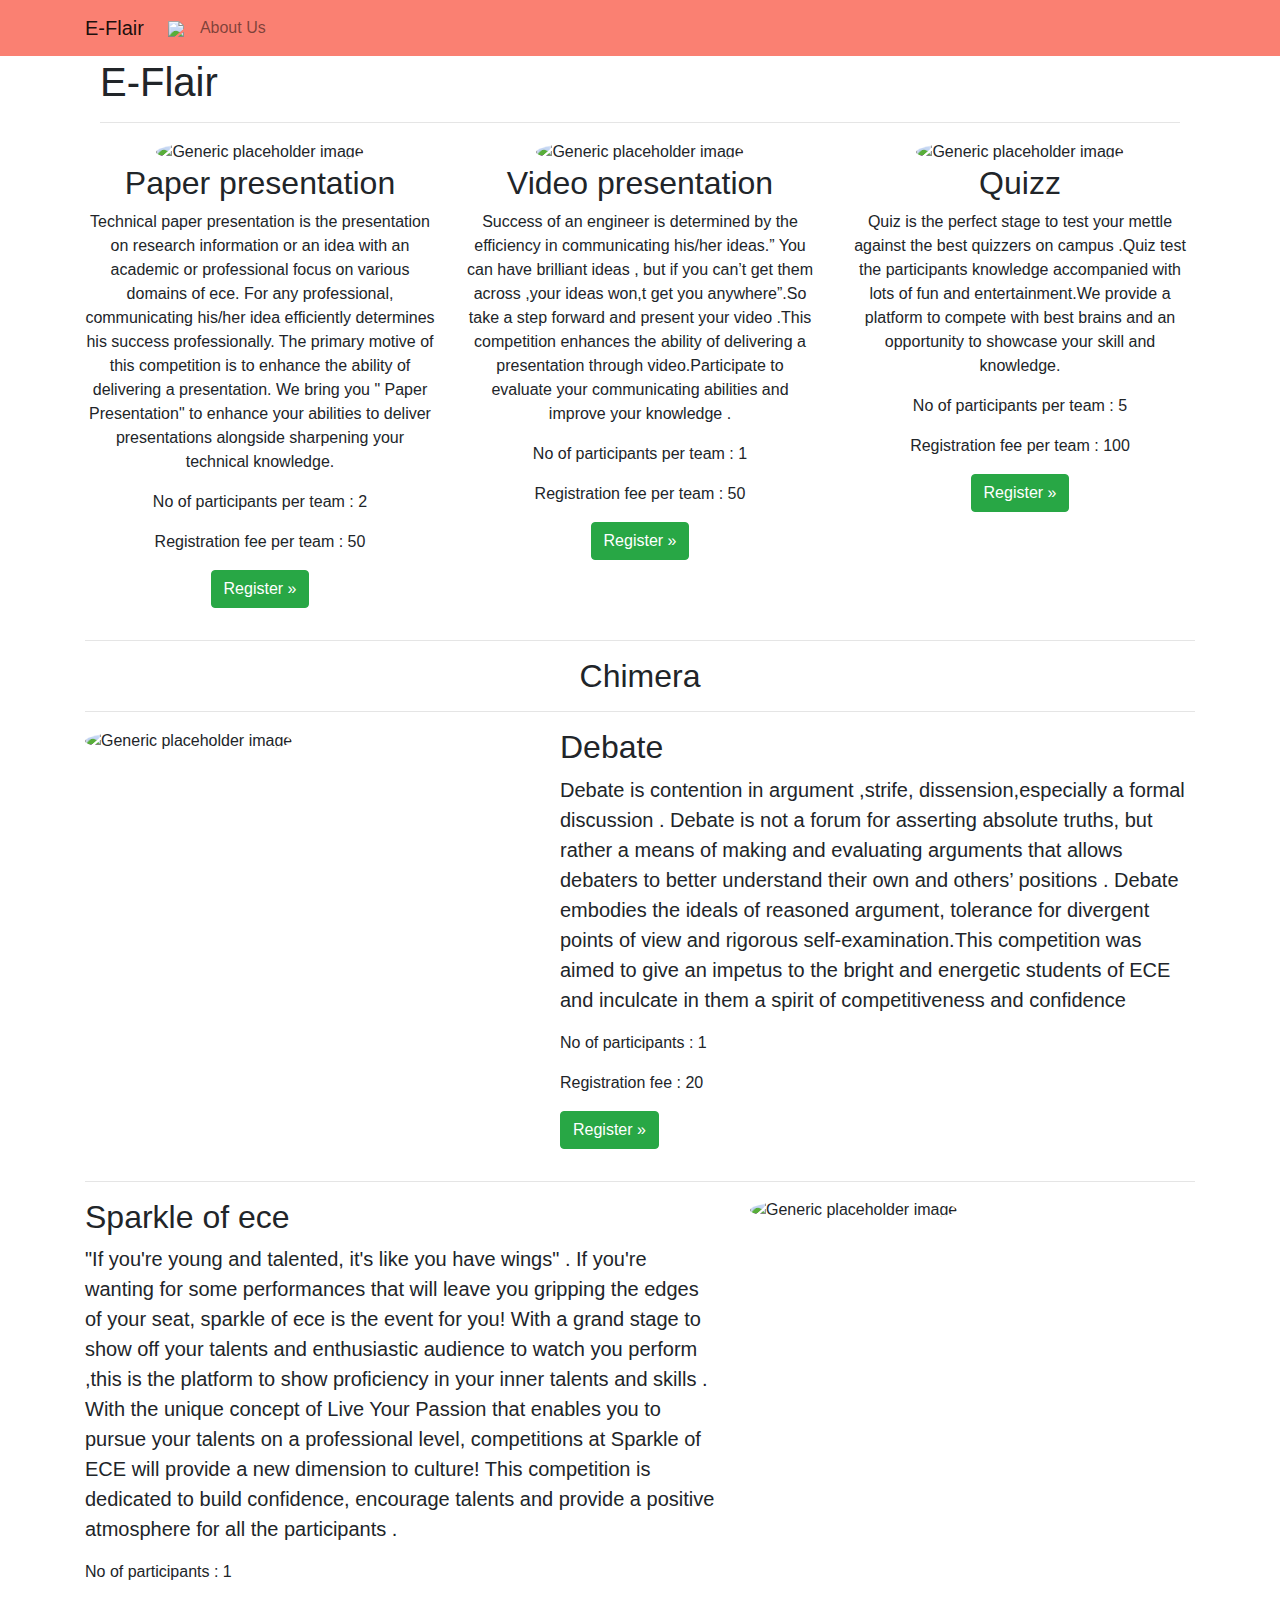
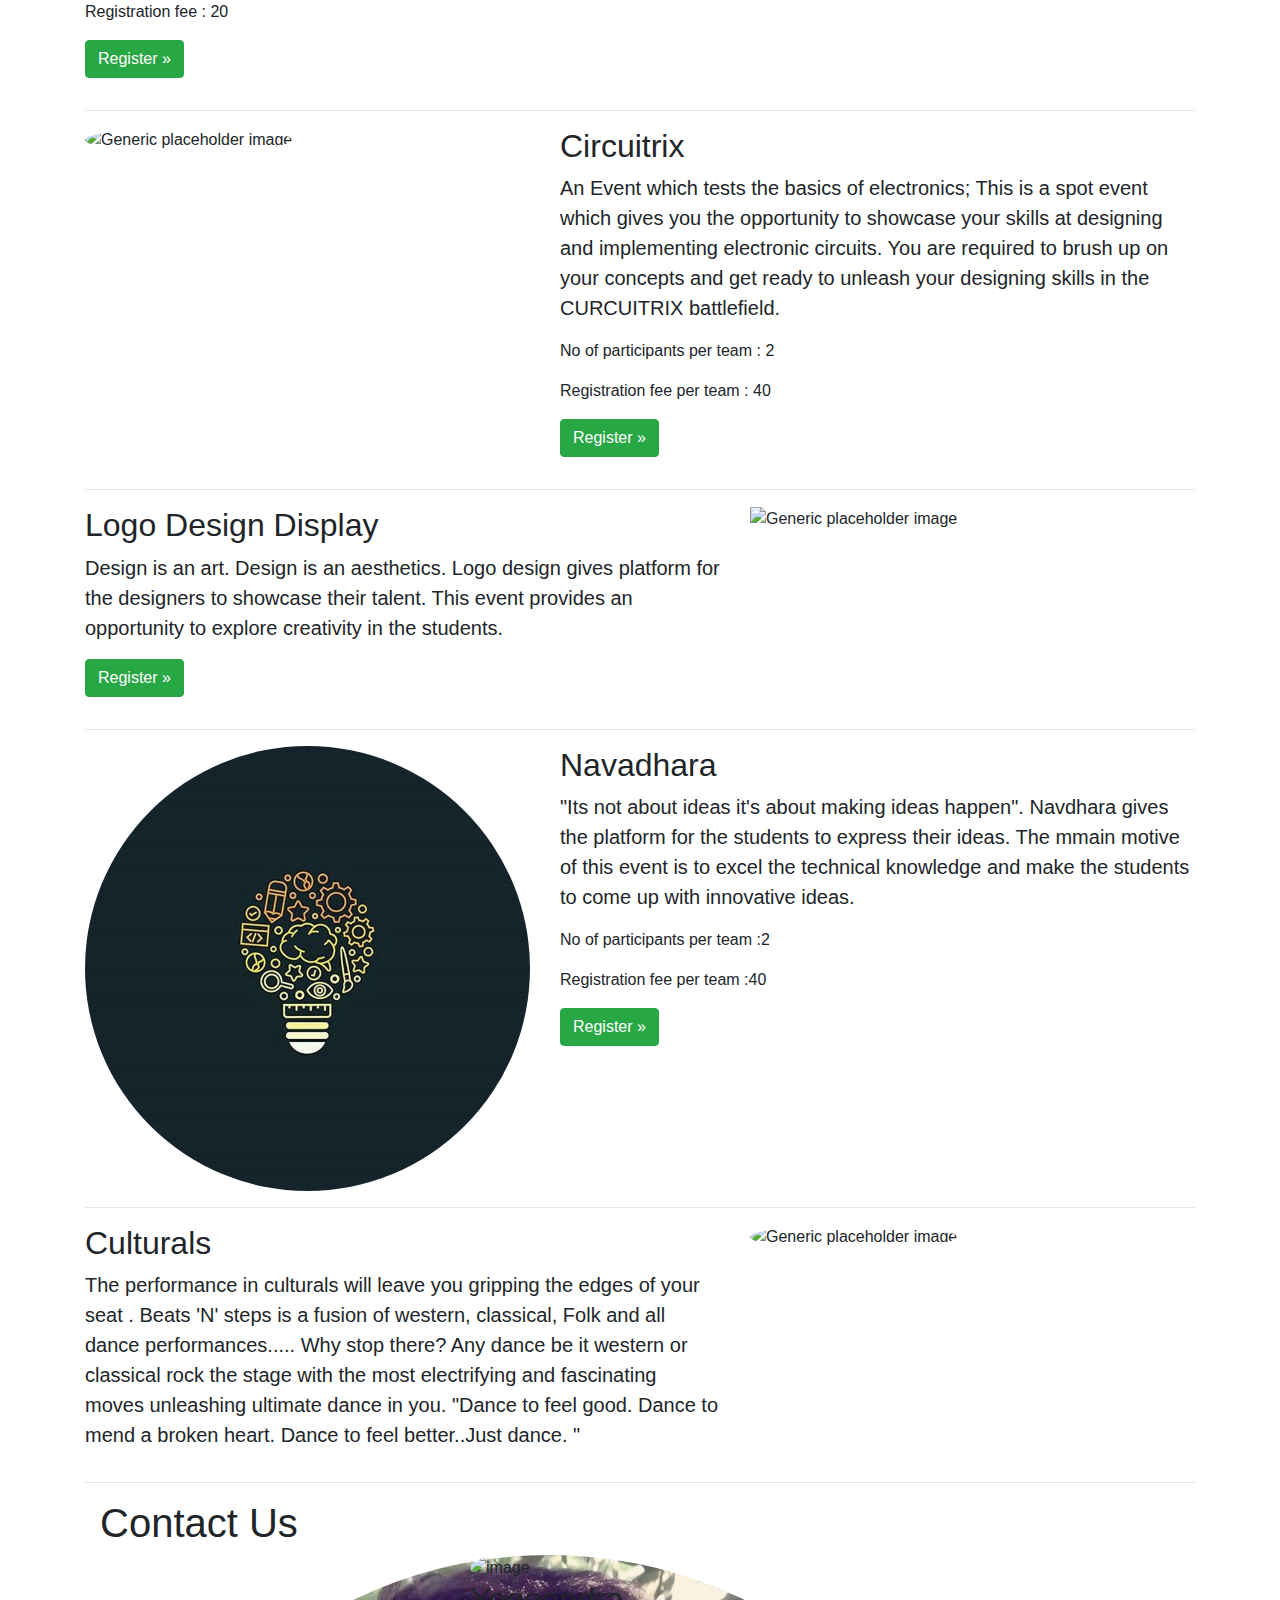
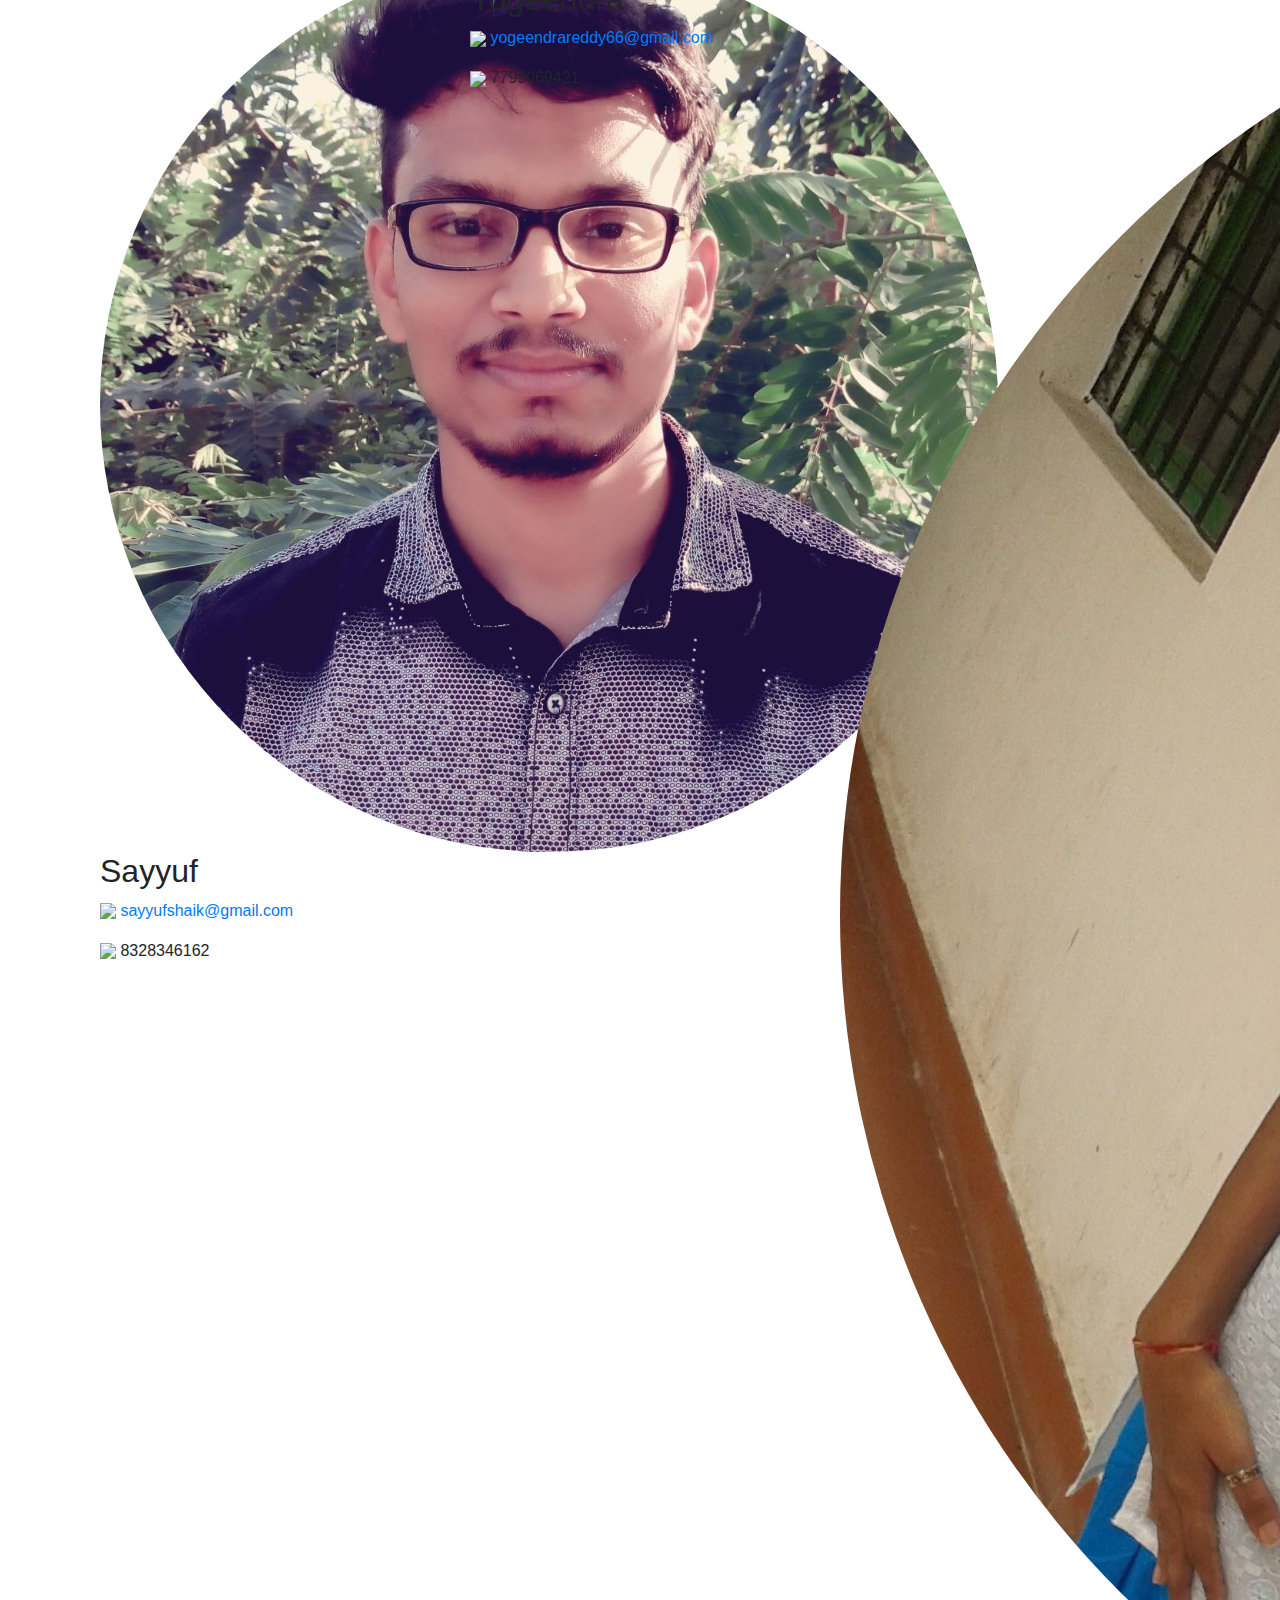
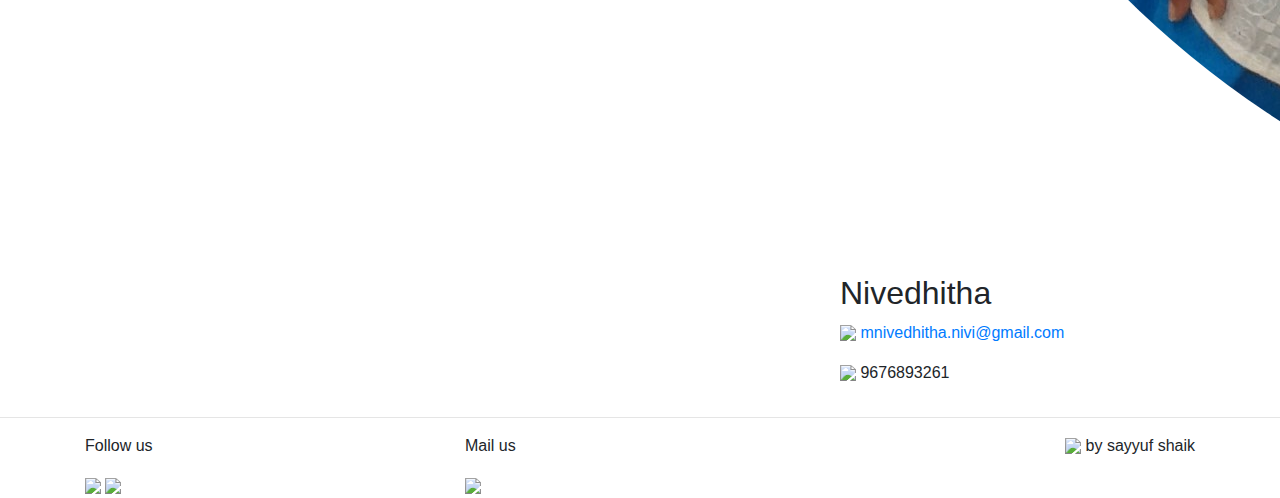
==== commit 1070b171: "adding some valuable thing" ====
--- a/index.html
+++ b/index.html
@@ -207,6 +207,8 @@
           <div class="col-md-7 order-md-2 makecool">
             <h2 class="featurette-heading"><span class="heading">Debate</h2>
             <p class="lead">Debate is contention in argument ,strife, dissension,especially a formal discussion . Debate is not a forum for asserting absolute truths, but rather a means of making and evaluating arguments that allows debaters to better understand their own and others’ positions . Debate embodies the ideals of reasoned argument, tolerance for divergent points of view and rigorous self-examination.This competition  was aimed to give an impetus to the bright and energetic students of ECE and inculcate in them a spirit of competitiveness and confidence</p>
+            <span class="makeblack"><p>No of participants   : 1</p>
+                                   <p>Registration fee      : 20</p></span>
             <p><a class="btn btn-success" href="https://docs.google.com/forms/d/e/1FAIpQLScwLbtO3NPTkZdpA02ip1uVxXtgfr6KBaFI40nW2cJqmiPsZw/viewform?usp=sf_link" target="_blank" role="button">Register &raquo;</a></p>
           </div>
           <div class="col-md-5 order-md-1">
@@ -224,10 +226,12 @@
           <div class="col-md-7">
             <h2 class="featurette-heading heading">Sparkle of ece</span></h2>
             <p class="lead">"If you're young and talented, it's like you have wings" . If you're wanting for some performances that will leave you gripping the edges of your seat, sparkle of ece is the event for you!  With a  grand stage  to show off your talents  and enthusiastic audience  to watch you perform ,this  is the platform to show proficiency in your inner talents and skills . With the unique concept of Live Your Passion that enables you to pursue your talents on a professional level, competitions at Sparkle of ECE will provide a new dimension to culture! This competition is  dedicated to build confidence, encourage talents  and provide a positive atmosphere for all the participants .</p>
+            <span class="makeblack"><p>No of participants   : 1</p>
+                                   <p>Registration fee      : 20</p></span>
             <p><a class="btn btn-success" href="https://docs.google.com/forms/d/e/1FAIpQLSeWmCdnw049fWKJ4jtnwRPveBGpMcYdTlrARZMeQDTCjL6YqQ/viewform?usp=sf_link" target="_blank" role="button">Register &raquo;</a></p>
           </div>
           <div class="col-md-5">
-            <img class="featurette-image img-fluid mx-auto rounded-circle" src="./images/Capture.png" alt="Generic placeholder image">
+            <img class="featurette-image img-fluid mx-auto rounded-circle" src="./images/Capture2.PNG" alt="Generic placeholder image">
           </div>
         </div>
 <!-- sparkle of ECE ends-->
@@ -240,6 +244,8 @@
           <div class="col-md-7 order-md-2">
             <h2 class="featurette-heading"><span class="heading">Circuitrix</h2>
             <p class="lead">An Event which tests the basics of electronics; This is a spot event which gives you the opportunity to showcase your skills at designing and implementing electronic circuits. You are required to brush up on your concepts and get ready to unleash your designing skills in the CURCUITRIX battlefield.</p>
+            <span class="makeblack"><p>No of participants per team   : 2</p>
+                                   <p>Registration fee per team      : 40</p></span>
             <p><a class="btn btn-success" href="https://docs.google.com/forms/d/e/1FAIpQLSekxEbPt1RXeknUczr1fDHDNujB8jjdNNKMDRSB7hUBmGke2g/viewform?usp=sf_link" target="_blank" role="button">Register &raquo;</a></p>
           </div>
           <div class="col-md-5 order-md-1">
@@ -255,6 +261,7 @@
           <div class="col-md-7">
             <h2 class="featurette-heading heading">Logo Design Display</h2>
             <p class="lead fadein">Design is an art. Design is an aesthetics. Logo design gives platform for the designers to showcase their talent. This event provides an opportunity to explore creativity in the students.</p>
+            
             <p><a class="btn btn-success" href="https://docs.google.com/forms/d/e/1FAIpQLSc6q4a4ts0H9M4htkDSlBPbUY4IQwIg7OBk-c_3zk3PXD-nhg/viewform?usp=sf_link"
             target="_blank" role="button">Register &raquo;</a></p>
           </div>
@@ -273,6 +280,8 @@
             <h2 class="featurette-heading"><span class="heading">Navadhara</h2>
             <p class="lead">"Its not about ideas it's about making ideas happen".
              Navdhara gives the platform for the students to express their ideas. The mmain motive of this event is to excel the technical knowledge and make the students to come up with innovative ideas.</p>
+             <span class="makeblack"><p>No of participants per team   :2 </p>
+                                   <p>Registration fee per team       :40</p></span>
             <p><a class="btn btn-success" href="https://docs.google.com/forms/d/e/1FAIpQLSe_I7knqxLH3auamOLUpNxwgJqyT9xDVjN7Zj3RZ3Kby2_khw/viewform?usp=sf_link"
             target="_blank" role="button">Register &raquo;</a></p>
           </div>
